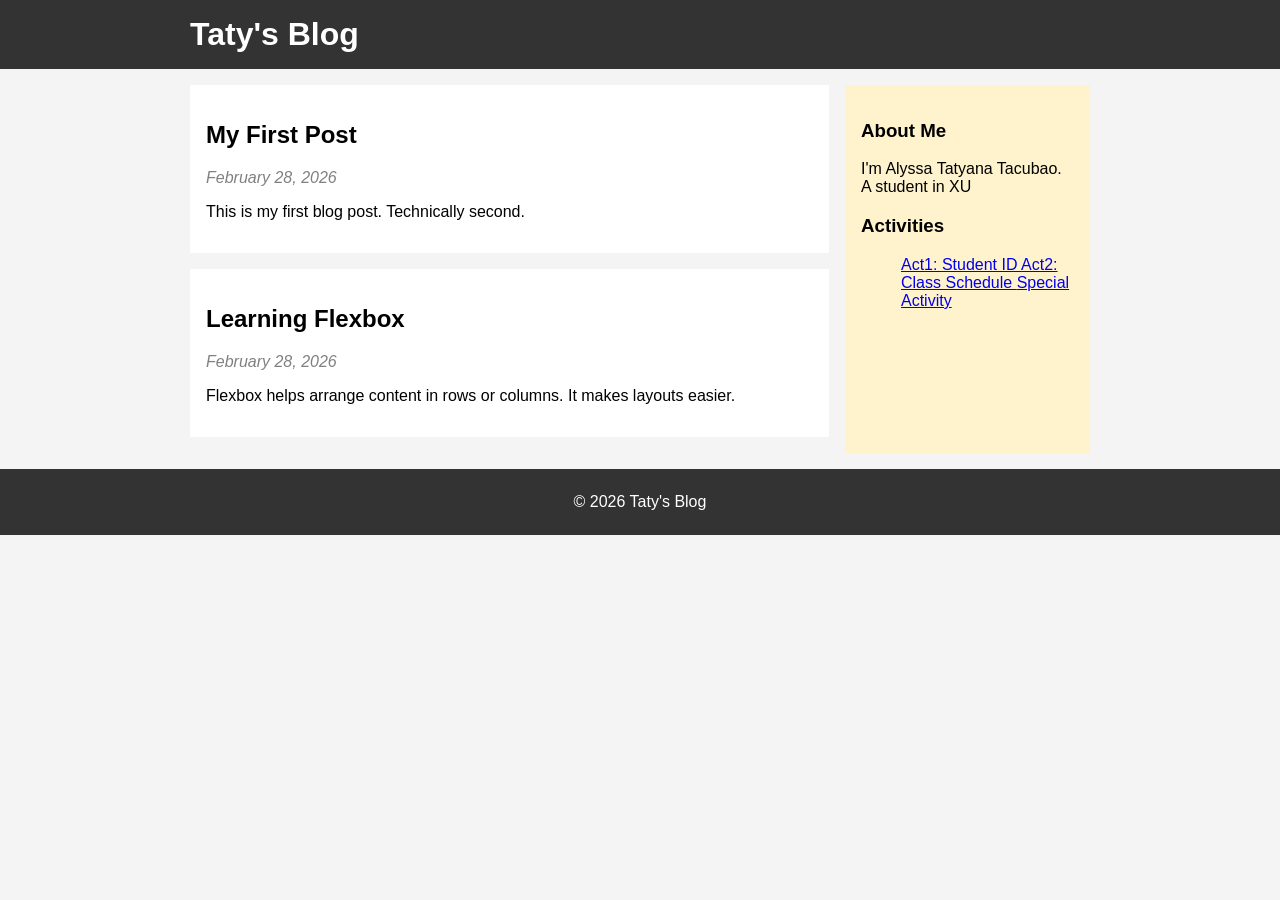
==== index.html @ 42804c77 "Update index.html" ====
<!DOCTYPE html>
<html lang="en">
<head>
<meta charset="UTF-8">
<title>Student Blog</title>

<style>

* {
  box-sizing: border-box;
}

body {
  margin: 0;
  font-family: Arial, sans-serif;
  background-color: #f4f4f4;
}


.container {
  width: 90%;
  max-width: 900px;
  margin: auto;
}


header {
  background-color: #333;
  color: white;
  padding: 1rem;
}


header h1 {
  margin: 0;
}


nav > ul {
  list-style: none;
  display: flex;       
  gap: 1rem;
  padding: 0;
}

nav a {
  color: white;
  text-decoration: none;
}

.layout {
  display: flex;          
  gap: 1rem;
  margin-top: 1rem;
}

section {
  flex: 3;
}

aside {
  flex: 1;
  background-color: #fff3cd;
  padding: 1rem;
}

article {
  background-color: white;
  padding: 1rem;
  margin-bottom: 1rem;
}

h2 + p {
  font-style: italic;
  color: gray;
}
h3 ~ ul {
  color: #444;
}

footer {
  background-color: #333;
  color: white;
  text-align: center;
  padding: 0.5rem;
  margin-top: 1rem;
}

@media (max-width: 700px) {
  .layout {
    flex-direction: column;
  }
}

</style>
</head>

<body>

<header>
  <div class="container">
    <h1>Taty's Blog</h1>
  </div>
</header>

<div class="container">
  <main class="layout">

    <section>
      <article>
        <h2>My First Post</h2>
        <p>February 28, 2026</p>
        <p>
          This is my first blog post. Technically second.
        </p>
        
      </article>

      <article>
        <h2>Learning Flexbox</h2>
        <p>February 28, 2026</p>
        <p>
          Flexbox helps arrange content in rows or columns. It makes layouts easier.
        </p>
        
      </article>
    </section>

    <aside>
      <h3>About Me</h3>
      <p>I'm Alyssa Tatyana Tacubao. A student in XU</p>

      <h3>Activities</h3>
      <ul>
        
        <a href="projects/StudentID/studID.html" target="_blank">
  Act1: Student ID
</a>
           <a href="projects/ClassSched/classsched.html" target="_blank">
  Act2: Class Schedule
</a>
        <a href="projects/Special Act1Val.html" target="_blank">
  Special Activity
</a>
       
      

  </main>
</div>

<footer>
  <p>&copy; 2026 Taty's Blog</p>
</footer>

</body>
</html>
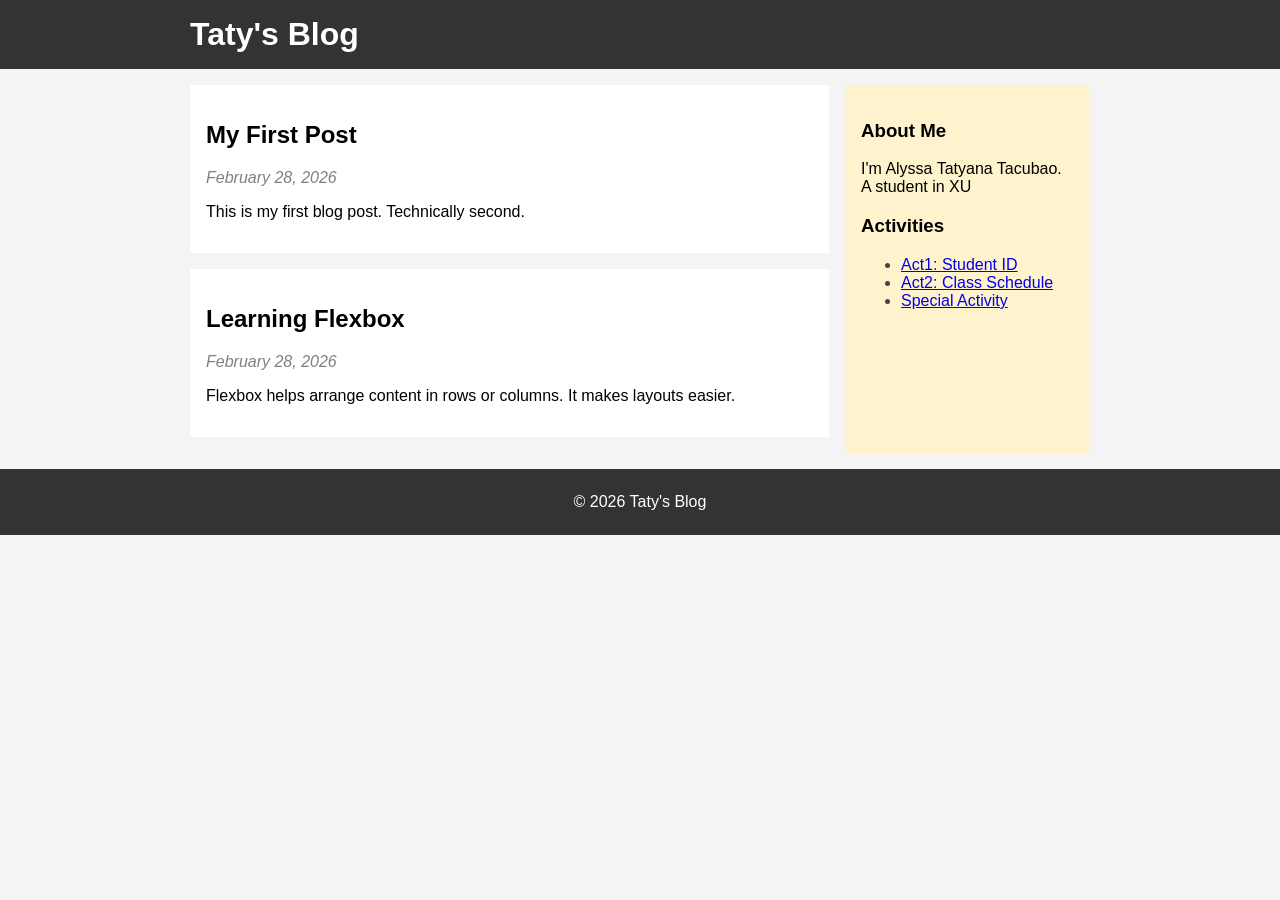
==== commit cd8075c5: "Update index.html" ====
--- a/index.html
+++ b/index.html
@@ -133,15 +133,16 @@
       <h3>Activities</h3>
       <ul>
         
-        <a href="projects/StudentID/studID.html" target="_blank">
+       <li> <a href="projects/StudentID/studID.html" target="_blank">
   Act1: Student ID
-</a>
-           <a href="projects/ClassSched/classsched.html" target="_blank">
+</a></li>
+           <li><a href="projects/ClassSched/classsched.html" target="_blank">
   Act2: Class Schedule
-</a>
-        <a href="projects/Special Act1Val.html" target="_blank">
+</a></li>
+      <li><a href="SpecialAct1Val/studID.html" target="_blank">
   Special Activity
-</a>
+</a></li>
+
        
       
 
